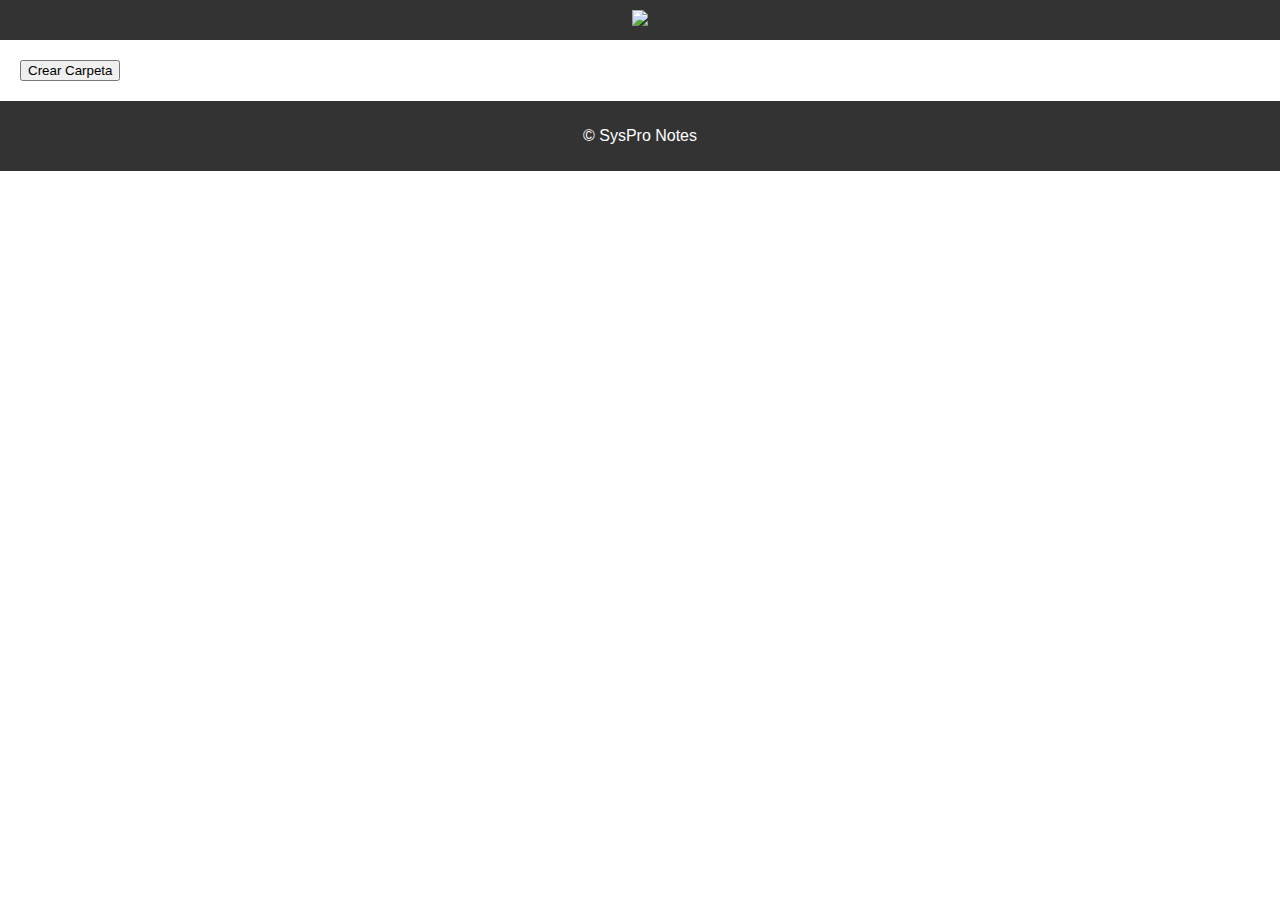
==== index.html @ aabb67aa "Rename main.html to index.html" ====
<!DOCTYPE html>
<html lang="en">
<head>
    <meta charset="UTF-8">
    <meta name="viewport" content="width=device-width, initial-scale=1.0">
    <link rel="stylesheet" href="main.css">
    <script src="./newFolder.js" defer></script>
    <title>SysPro Notes</title>
</head>
<body>
    <header>
       <img class="logo" src="./multimedia/Logo(sin fondo).png">
    </header>
    <main>
        <button id="crearCarpetaBtn">Crear Carpeta</button>
    </main>
    <footer>
        <p>&copy; SysPro Notes</p>
    </footer>
</body>
</html>
---- main.css ----
/* Estilos generales */
body {
    font-family: Arial, sans-serif;
    margin: 0;
    padding: 0;
}

header, footer {
    background-color: #333;
    color: #fff;
    padding: 10px;
    text-align: center;
}

main {
    padding: 20px;
}


.logo{
    width:10%;
}




/* Estilos para la sección de subida */
.upload-section {
    display: flex;
    align-items: center;
    margin-bottom: 20px;
}

#fileInput {
    display: none;
}

label[for="fileInput"] {
    background-color: #007bff;
    color: #fff;
    padding: 10px 15px;
    border-radius: 5px;
    cursor: pointer;
}

#uploadButton {
    background-color: #28a745;
    color: #fff;
    padding: 10px 15px;
    border: none;
    border-radius: 5px;
    cursor: pointer;
    margin-left: 10px;
}

/* Estilos para la visualización de carpetas y archivos (puedes personalizarlos según tu diseño) */
.folders {
    display: grid;
    grid-template-columns: repeat(3, 1fr);
    grid-gap: 20px;
}

.folder {
    border: 1px solid #ddd;
    padding: 10px;
    border-radius: 5px;
}

.file {
    border: 1px solid #ddd;
    padding: 10px;
    border-radius: 5px;
    display: flex;
    flex-direction: column;
    align-items: center;
}

.file-preview {
    max-width: 100px;
    max-height: 100px;
    margin-bottom: 10px;
}

/* Otros estilos */
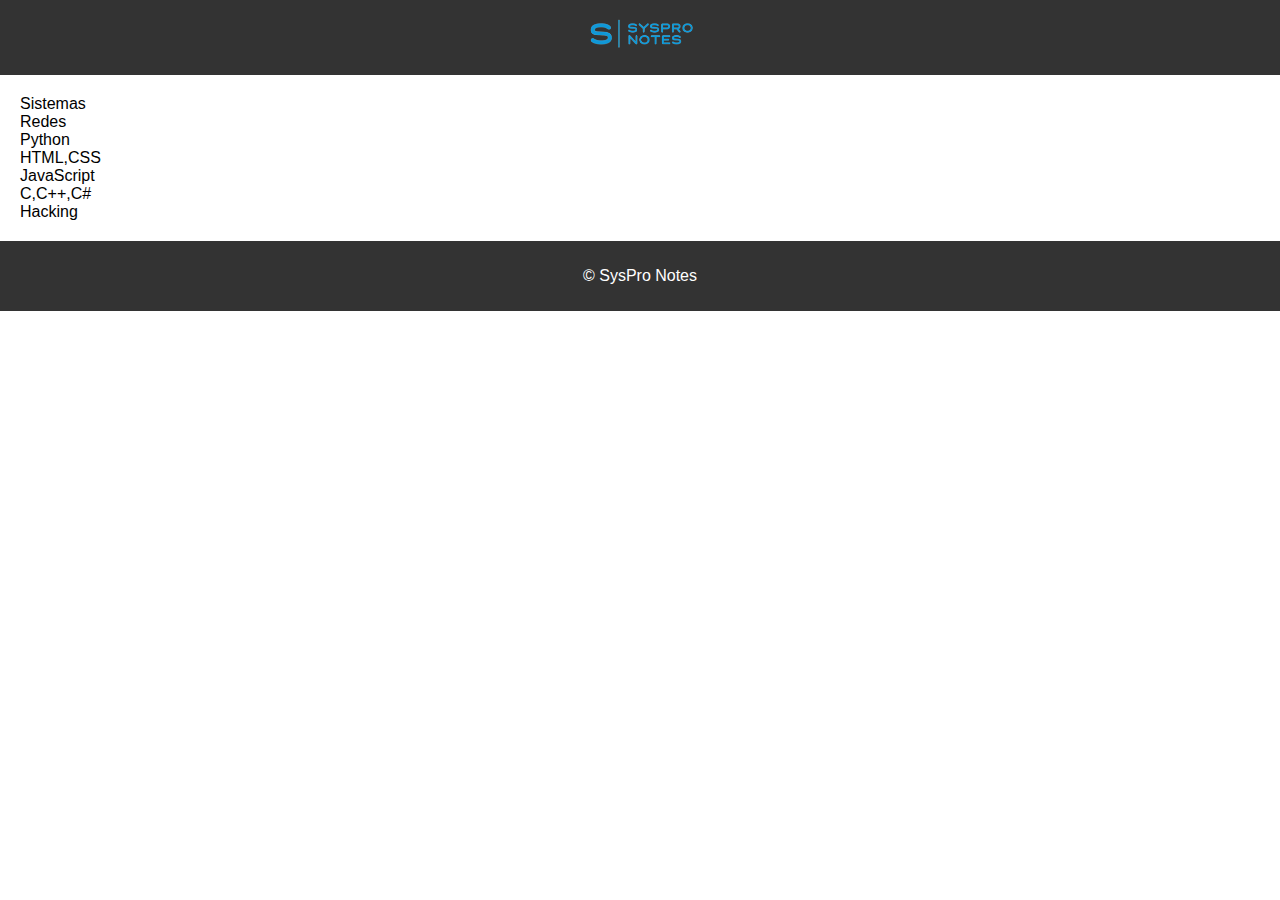
==== commit f03d7dc5: "Update index.html" ====
--- a/index.html
+++ b/index.html
@@ -2,9 +2,9 @@
 <html lang="en">
 <head>
     <meta charset="UTF-8">
-    <meta name="viewport" content="width=device-width, initial-scale=1.0">
+    <meta name="viewport" content="width=device-width, initial-scale=10">
     <link rel="stylesheet" href="main.css">
-    <script src="./newFolder.js" defer></script>
+    <link rel="icon" href="./multimedia/Logo sin letras.png" type="image/png">
     <title>SysPro Notes</title>
 </head>
 <body>
@@ -12,7 +12,13 @@
        <img class="logo" src="./multimedia/Logo(sin fondo).png">
     </header>
     <main>
-        <button id="crearCarpetaBtn">Crear Carpeta</button>
+        <div class="folders">Sistemas</div>
+        <div class="folders">Redes</div>
+        <div class="folders">Python</div>
+        <div class="folders">HTML,CSS</div>
+        <div class="folders">JavaScript</div>
+        <div class="folders">C,C++,C#</div>
+        <div class="folders">Hacking</div>
     </main>
     <footer>
         <p>&copy; SysPro Notes</p>
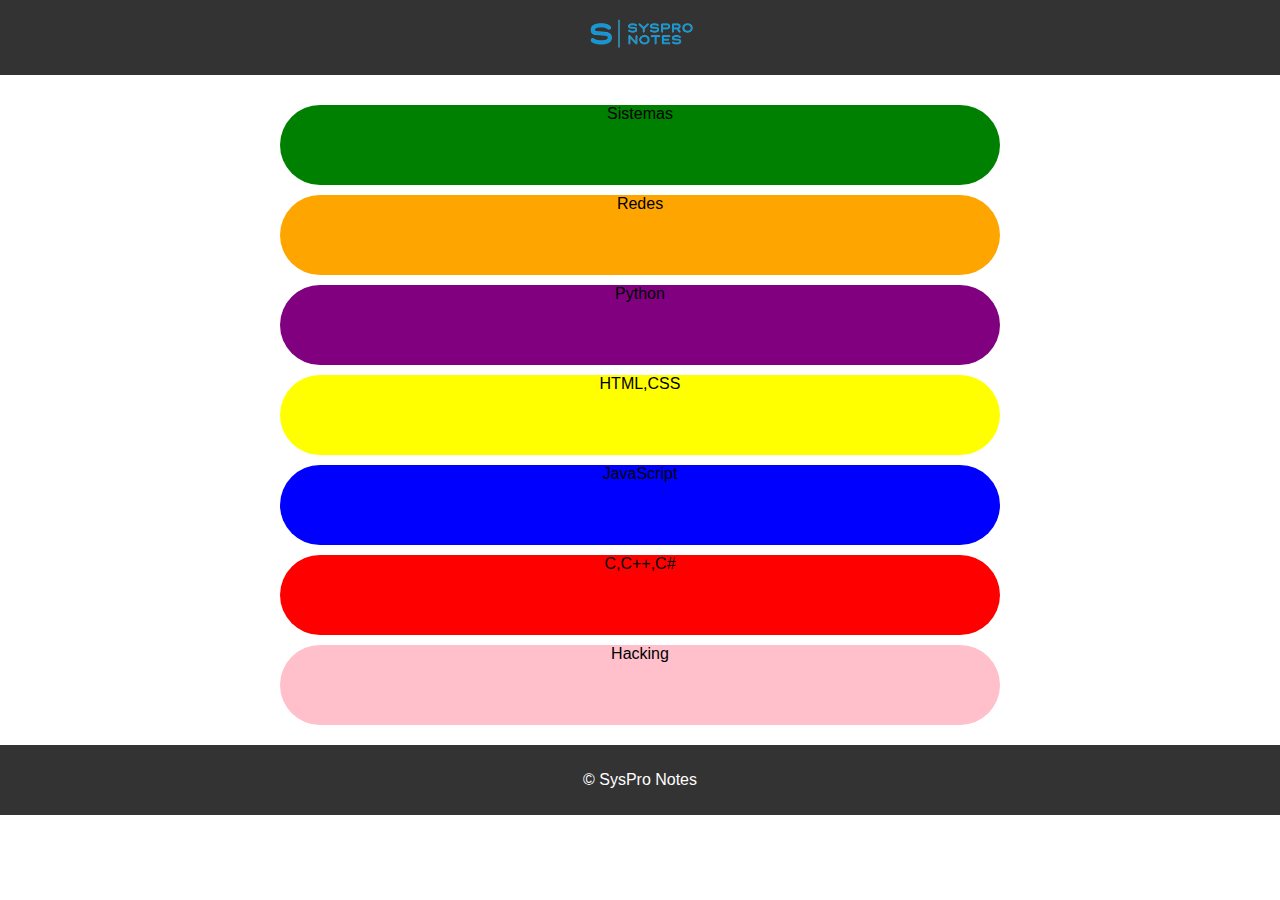
==== commit 49bbaad9: "Update index.html" ====
--- a/index.html
+++ b/index.html
@@ -3,7 +3,7 @@
 <head>
     <meta charset="UTF-8">
     <meta name="viewport" content="width=device-width, initial-scale=10">
-    <link rel="stylesheet" href="main.css">
+    <link rel="stylesheet" href="./main.css">
     <link rel="icon" href="./multimedia/Logo sin letras.png" type="image/png">
     <title>SysPro Notes</title>
 </head>
--- a/main.css
+++ b/main.css
@@ -5,7 +5,14 @@
     padding: 0;
 }
 
-header, footer {
+header{
+    background-color: #333;
+    color: #fff;
+    padding: 10px;
+    text-align: center;
+}
+
+footer{
     background-color: #333;
     color: #fff;
     padding: 10px;
@@ -14,6 +21,10 @@
 
 main {
     padding: 20px;
+    display: flex;
+    flex-direction: column;
+    align-items: center;
+    justify-content: center;
 }
 
 
@@ -21,64 +32,40 @@
     width:10%;
 }
 
+/* Carpetas */
 
 
+.folders {
+    text-align: center;
+    width: 80vh;
+    height: 80px;
+    margin-top:10px;
+    border-radius: 40px; /* Ajusta este valor para cambiar el grado de redondez */
+  }
 
-/* Estilos para la sección de subida */
-.upload-section {
-    display: flex;
-    align-items: center;
-    margin-bottom: 20px;
+/* Cambio de color en :hover */
+.folders:hover {
+    transform: scale(1.05); /* Escalado suave */
+    box-shadow: 0 10px 20px rgba(0, 0, 0, 0.4); /* Sombra más prominente */
 }
 
-#fileInput {
-    display: none;
+/* Colores individuales generados */
+.folders:nth-child(1) { background-color: var(--folder-color-1); }
+.folders:nth-child(2) { background-color: var(--folder-color-2); }
+.folders:nth-child(3) { background-color: var(--folder-color-3); }
+.folders:nth-child(4) { background-color: var(--folder-color-4); }
+.folders:nth-child(5) { background-color: var(--folder-color-5); }
+.folders:nth-child(6) { background-color: var(--folder-color-6); }
+.folders:nth-child(7) { background-color: var(--folder-color-7); }
+
+/* Variables de colores individuales */
+:root {
+    --folder-color-1: green;
+    --folder-color-2: orange;
+    --folder-color-3: purple;
+    --folder-color-4: yellow;
+    --folder-color-5: blue;
+    --folder-color-6: red;
+    --folder-color-7: pink;
 }
 
-label[for="fileInput"] {
-    background-color: #007bff;
-    color: #fff;
-    padding: 10px 15px;
-    border-radius: 5px;
-    cursor: pointer;
-}
-
-#uploadButton {
-    background-color: #28a745;
-    color: #fff;
-    padding: 10px 15px;
-    border: none;
-    border-radius: 5px;
-    cursor: pointer;
-    margin-left: 10px;
-}
-
-/* Estilos para la visualización de carpetas y archivos (puedes personalizarlos según tu diseño) */
-.folders {
-    display: grid;
-    grid-template-columns: repeat(3, 1fr);
-    grid-gap: 20px;
-}
-
-.folder {
-    border: 1px solid #ddd;
-    padding: 10px;
-    border-radius: 5px;
-}
-
-.file {
-    border: 1px solid #ddd;
-    padding: 10px;
-    border-radius: 5px;
-    display: flex;
-    flex-direction: column;
-    align-items: center;
-}
-
-.file-preview {
-    max-width: 100px;
-    max-height: 100px;
-    margin-bottom: 10px;
-}
-
-/* Otros estilos */
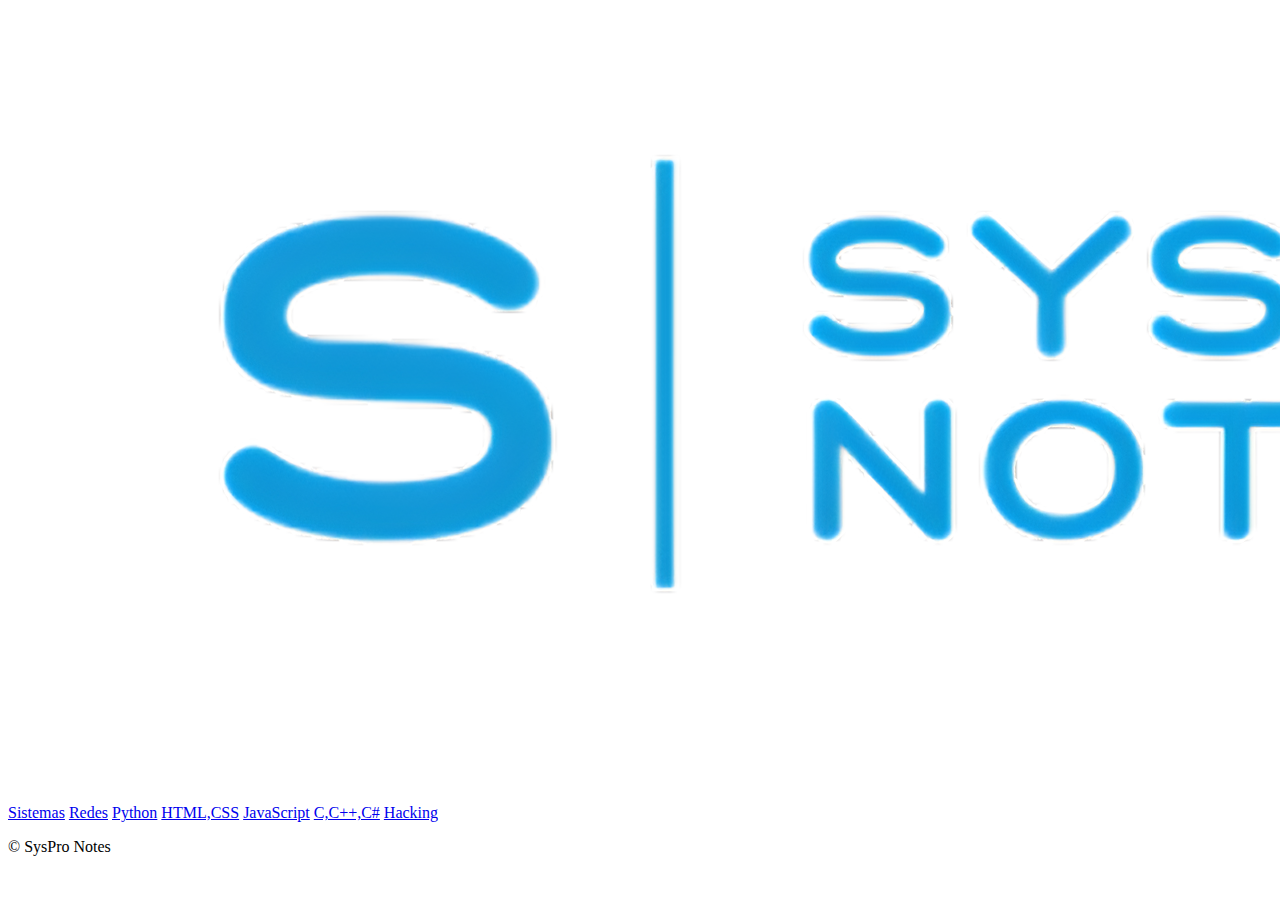
==== commit 2c703dac: "Update index.html" ====
--- a/index.html
+++ b/index.html
@@ -2,23 +2,24 @@
 <html lang="en">
 <head>
     <meta charset="UTF-8">
-    <meta name="viewport" content="width=device-width, initial-scale=10">
-    <link rel="stylesheet" href="./main.css">
+    <meta name="viewport" content="width=device-width, initial-scale=1.0">
+    <link rel="stylesheet" href="./index.css">
     <link rel="icon" href="./multimedia/Logo sin letras.png" type="image/png">
     <title>SysPro Notes</title>
+    <link href="https://fonts.googleapis.com/css2?family=Caveat:wght@500&family=Handjet:wght@300&family=Lobster&display=swap" rel="stylesheet">
 </head>
 <body>
     <header>
        <img class="logo" src="./multimedia/Logo(sin fondo).png">
     </header>
     <main>
-        <div class="folders">Sistemas</div>
-        <div class="folders">Redes</div>
-        <div class="folders">Python</div>
-        <div class="folders">HTML,CSS</div>
-        <div class="folders">JavaScript</div>
-        <div class="folders">C,C++,C#</div>
-        <div class="folders">Hacking</div>
+        <a class="folders" href="./sistemas/sistemas.html">Sistemas</a>
+        <a class="folders" href="./redes/redes.html">Redes</a>
+        <a class="folders" href="./python/python.html">Python</a>
+        <a class="folders" href="./marcas/marcas.html">HTML,CSS</a>
+        <a class="folders" href="./javascript/javascript.html">JavaScript</a>
+        <a class="folders" href="./c/c.html">C,C++,C#</a>
+        <a class="folders" href="./hacking/hacking.html">Hacking</a>
     </main>
     <footer>
         <p>&copy; SysPro Notes</p>
